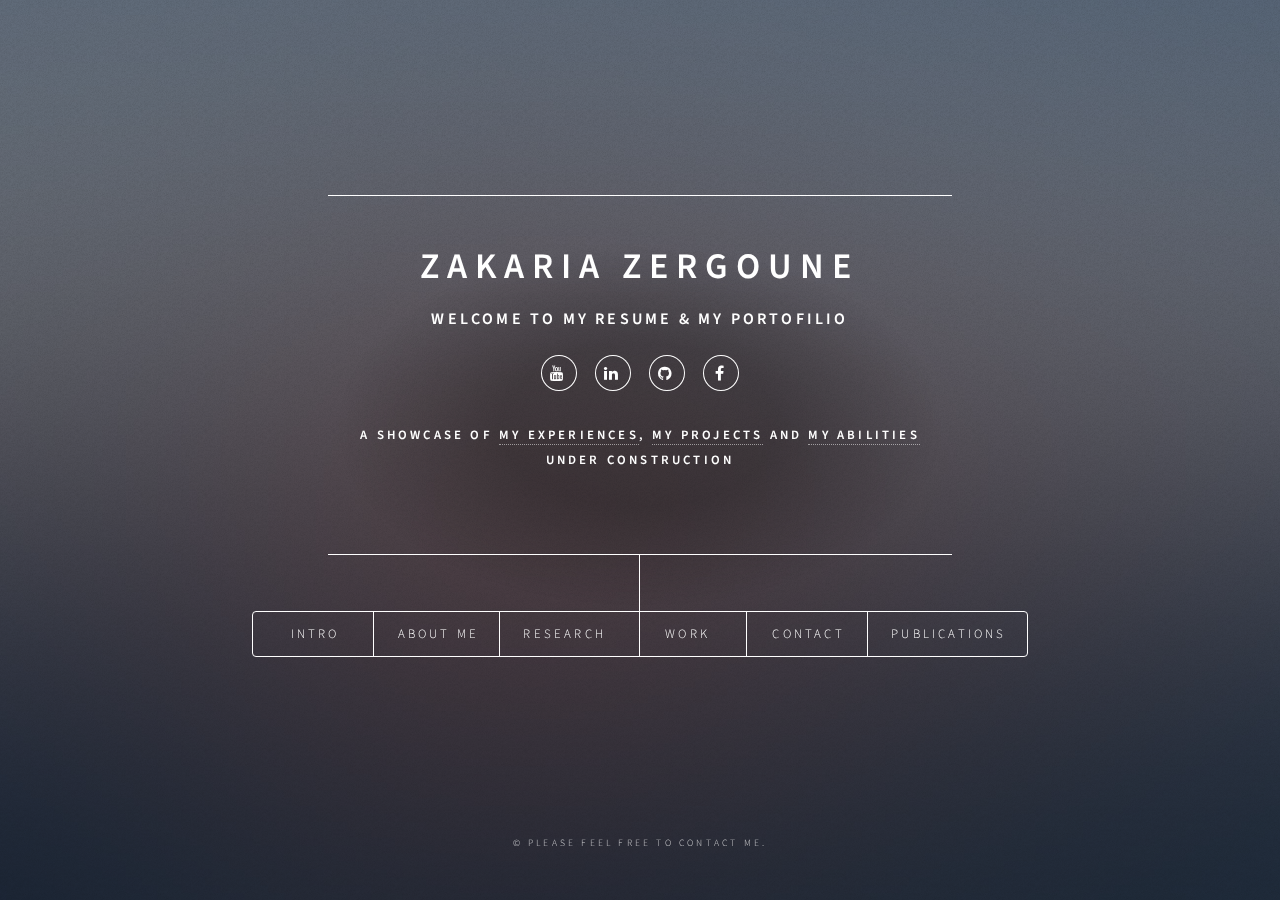
==== index.html @ c46b7b30 "Initial comment" ====
<!DOCTYPE HTML>
<html>

<head>
	<title>Zakaria ZERGOUNE</title>
	<meta charset="utf-8" />
	<meta name="viewport" content="width=device-width, initial-scale=1, user-scalable=no" />
	<link rel="stylesheet" href="assets/css/main.css" />
	<noscript>
		<link rel="stylesheet" href="assets/css/noscript.css" />
	</noscript>
</head>

<body class="is-preload">

	<!-- Wrapper -->
	<div id="wrapper">

		<!-- Header -->
		<header id="header">
			<!--<div class="logo">
				<span class="icon fa-diamond"></span>
			</div>-->
			<div class="content">
				<div class="inner">
					<h1>Zakaria ZERGOUNE</h1>
					<h3>Welcome to my resume & my portofilio</h32><br /><br />
						<ul class="icons">
							<li><a href="#" class="icon fa-youtube"><span class="label">Twitter</span></a></li>
							<li><a href="https://www.linkedin.com/in/zakaria-zergoune/" class="icon fa-linkedin"><span
										class="label">Instagram</span></a></li>
							<li><a href="https://github.com/zzergoune" class="icon fa-github"><span
										class="label">Github</span></a></li>
							<li><a href="#" class="icon fa-facebook"><span class="label">Facebook</span></a></li>
						</ul>
						<p>A showcase of <a href="#">my experiences</a>, <a href="#">my projects</a> and <a href="#">my
								abilities</a><br />
							under construction</p>
				</div>
			</div>
			<nav>
				<ul>
					<li><a href="#intro">Intro</a></li>
					<li><a href="#about">About me</a></li>
					<li><a href="#work">Research</a></li>
					<li><a href="#work">Work</a></li>
					<li><a href="#contact">Contact</a></li>
					<li><a href="#contact">Publications</a></li>
					<!-- <li><a href="#elements">Elements</a></li> -->
				</ul>
			</nav>
		</header>

		<!-- Main -->
		<div id="main">

			<!-- Intro -->
			<article id="intro">
				<h2 class="major">Intro</h2>
				<span class="image main"><img src="images/pic01.jpg" alt="" /></span>
				<p>Aenean ornare velit lacus, ac varius enim ullamcorper eu. Proin aliquam facilisis ante interdum
					congue. Integer mollis, nisl amet convallis, porttitor magna ullamcorper, amet egestas mauris. Ut
					magna finibus nisi nec lacinia. Nam maximus erat id euismod egestas. By the way, check out my <a
						href="#work">awesome work</a>.</p>
				<p>Lorem ipsum dolor sit amet, consectetur adipiscing elit. Duis dapibus rutrum facilisis. Class aptent
					taciti sociosqu ad litora torquent per conubia nostra, per inceptos himenaeos. Etiam tristique
					libero eu nibh porttitor fermentum. Nullam venenatis erat id vehicula viverra. Nunc ultrices eros ut
					ultricies condimentum. Mauris risus lacus, blandit sit amet venenatis non, bibendum vitae dolor.
					Nunc lorem mauris, fringilla in aliquam at, euismod in lectus. Pellentesque habitant morbi tristique
					senectus et netus et malesuada fames ac turpis egestas. In non lorem sit amet elit placerat maximus.
					Pellentesque aliquam maximus risus, vel sed vehicula.</p>
			</article>

			<!-- Work -->
			<article id="work">
				<h2 class="major">Work</h2>
				<span class="image main"><img src="images/pic02.jpg" alt="" /></span>
				<p>Adipiscing magna sed dolor elit. Praesent eleifend dignissim arcu, at eleifend sapien imperdiet ac.
					Aliquam erat volutpat. Praesent urna nisi, fringila lorem et vehicula lacinia quam. Integer
					sollicitudin mauris nec lorem luctus ultrices.</p>
				<p>Nullam et orci eu lorem consequat tincidunt vivamus et sagittis libero. Mauris aliquet magna magna
					sed nunc rhoncus pharetra. Pellentesque condimentum sem. In efficitur ligula tate urna. Maecenas
					laoreet massa vel lacinia pellentesque lorem ipsum dolor. Nullam et orci eu lorem consequat
					tincidunt. Vivamus et sagittis libero. Mauris aliquet magna magna sed nunc rhoncus amet feugiat
					tempus.</p>
			</article>

			<!-- About -->
			<article id="about">
				<h2 class="major">About</h2>
				<span class="image main"><img src="images/pic03.jpg" alt="" /></span>
				<p>Lorem ipsum dolor sit amet, consectetur et adipiscing elit. Praesent eleifend dignissim arcu, at
					eleifend sapien imperdiet ac. Aliquam erat volutpat. Praesent urna nisi, fringila lorem et vehicula
					lacinia quam. Integer sollicitudin mauris nec lorem luctus ultrices. Aliquam libero et malesuada
					fames ac ante ipsum primis in faucibus. Cras viverra ligula sit amet ex mollis mattis lorem ipsum
					dolor sit amet.</p>
			</article>

			<!-- Contact -->
			<article id="contact">
				<h2 class="major">Contact me</h2>
				<form method="post" action="assets/ph/swiftmailer_form.php" id="contact-form">
					<div class="fields">
						<div class="field half">
							<label for="name">Name</label>
							<input type="text" name="name" id="name" />
						</div>
						<div class="field half">
							<label for="email">Email</label>
							<input type="text" name="email" id="email" />
						</div>
						<div class="field">
							<label for="message">Message</label>
							<textarea name="message" id="message" rows="4"></textarea>
						</div>
					</div>
					<ul class="actions">
						<li><input type="submit" value="Send Message" class="primary" /></li>
						<li><input type="reset" value="Reset" /></li>
					</ul>
				</form>
				<ul class="icons">
					<li><a href="#" class="icon fa-youtube"><span class="label">Twitter</span></a></li>
					<li><a href="https://www.linkedin.com/in/zakaria-zergoune/" class="icon fa-linkedin"><span
								class="label">Instagram</span></a></li>
					<li><a href="https://github.com/zzergoune" class="icon fa-github"><span
								class="label">Github</span></a></li>
					<li><a href="#" class="icon fa-facebook"><span class="label">Facebook</span></a></li>
				</ul>
			</article>

			<!-- Elements -->
			<article id="elements">
				<h2 class="major">Elements</h2>

				<section>
					<h3 class="major">Text</h3>
					<p>This is <b>bold</b> and this is <strong>strong</strong>. This is <i>italic</i> and this is
						<em>emphasized</em>.
						This is <sup>superscript</sup> text and this is <sub>subscript</sub> text.
						This is <u>underlined</u> and this is code: <code>for (;;) { ... }</code>. Finally, <a
							href="#">this is a link</a>.
					</p>
					<hr />
					<h2>Heading Level 2</h2>
					<h3>Heading Level 3</h3>
					<h4>Heading Level 4</h4>
					<h5>Heading Level 5</h5>
					<h6>Heading Level 6</h6>
					<hr />
					<h4>Blockquote</h4>
					<blockquote>Fringilla nisl. Donec accumsan interdum nisi, quis tincidunt felis sagittis eget tempus
						euismod. Vestibulum ante ipsum primis in faucibus vestibulum. Blandit adipiscing eu felis
						iaculis volutpat ac adipiscing accumsan faucibus. Vestibulum ante ipsum primis in faucibus lorem
						ipsum dolor sit amet nullam adipiscing eu felis.</blockquote>
					<h4>Preformatted</h4>
					<pre><code>i = 0;

while (!deck.isInOrder()) {
    print 'Iteration ' + i;
    deck.shuffle();
    i++;
}

print 'It took ' + i + ' iterations to sort the deck.';</code></pre>
				</section>

				<section>
					<h3 class="major">Lists</h3>

					<h4>Unordered</h4>
					<ul>
						<li>Dolor pulvinar etiam.</li>
						<li>Sagittis adipiscing.</li>
						<li>Felis enim feugiat.</li>
					</ul>

					<h4>Alternate</h4>
					<ul class="alt">
						<li>Dolor pulvinar etiam.</li>
						<li>Sagittis adipiscing.</li>
						<li>Felis enim feugiat.</li>
					</ul>

					<h4>Ordered</h4>
					<ol>
						<li>Dolor pulvinar etiam.</li>
						<li>Etiam vel felis viverra.</li>
						<li>Felis enim feugiat.</li>
						<li>Dolor pulvinar etiam.</li>
						<li>Etiam vel felis lorem.</li>
						<li>Felis enim et feugiat.</li>
					</ol>
					<h4>Icons</h4>
					<ul class="icons">
						<li><a href="#" class="icon fa-twitter"><span class="label">Twitter</span></a></li>
						<li><a href="#" class="icon fa-facebook"><span class="label">Facebook</span></a></li>
						<li><a href="#" class="icon fa-instagram"><span class="label">Instagram</span></a></li>
						<li><a href="#" class="icon fa-github"><span class="label">Github</span></a></li>
					</ul>

					<h4>Actions</h4>
					<ul class="actions">
						<li><a href="#" class="button primary">Default</a></li>
						<li><a href="#" class="button">Default</a></li>
					</ul>
					<ul class="actions stacked">
						<li><a href="#" class="button primary">Default</a></li>
						<li><a href="#" class="button">Default</a></li>
					</ul>
				</section>

				<section>
					<h3 class="major">Table</h3>
					<h4>Default</h4>
					<div class="table-wrapper">
						<table>
							<thead>
								<tr>
									<th>Name</th>
									<th>Description</th>
									<th>Price</th>
								</tr>
							</thead>
							<tbody>
								<tr>
									<td>Item One</td>
									<td>Ante turpis integer aliquet porttitor.</td>
									<td>29.99</td>
								</tr>
								<tr>
									<td>Item Two</td>
									<td>Vis ac commodo adipiscing arcu aliquet.</td>
									<td>19.99</td>
								</tr>
								<tr>
									<td>Item Three</td>
									<td> Morbi faucibus arcu accumsan lorem.</td>
									<td>29.99</td>
								</tr>
								<tr>
									<td>Item Four</td>
									<td>Vitae integer tempus condimentum.</td>
									<td>19.99</td>
								</tr>
								<tr>
									<td>Item Five</td>
									<td>Ante turpis integer aliquet porttitor.</td>
									<td>29.99</td>
								</tr>
							</tbody>
							<tfoot>
								<tr>
									<td colspan="2"></td>
									<td>100.00</td>
								</tr>
							</tfoot>
						</table>
					</div>

					<h4>Alternate</h4>
					<div class="table-wrapper">
						<table class="alt">
							<thead>
								<tr>
									<th>Name</th>
									<th>Description</th>
									<th>Price</th>
								</tr>
							</thead>
							<tbody>
								<tr>
									<td>Item One</td>
									<td>Ante turpis integer aliquet porttitor.</td>
									<td>29.99</td>
								</tr>
								<tr>
									<td>Item Two</td>
									<td>Vis ac commodo adipiscing arcu aliquet.</td>
									<td>19.99</td>
								</tr>
								<tr>
									<td>Item Three</td>
									<td> Morbi faucibus arcu accumsan lorem.</td>
									<td>29.99</td>
								</tr>
								<tr>
									<td>Item Four</td>
									<td>Vitae integer tempus condimentum.</td>
									<td>19.99</td>
								</tr>
								<tr>
									<td>Item Five</td>
									<td>Ante turpis integer aliquet porttitor.</td>
									<td>29.99</td>
								</tr>
							</tbody>
							<tfoot>
								<tr>
									<td colspan="2"></td>
									<td>100.00</td>
								</tr>
							</tfoot>
						</table>
					</div>
				</section>

				<section>
					<h3 class="major">Buttons</h3>
					<ul class="actions">
						<li><a href="#" class="button primary">Primary</a></li>
						<li><a href="#" class="button">Default</a></li>
					</ul>
					<ul class="actions">
						<li><a href="#" class="button">Default</a></li>
						<li><a href="#" class="button small">Small</a></li>
					</ul>
					<ul class="actions">
						<li><a href="#" class="button primary icon fa-download">Icon</a></li>
						<li><a href="#" class="button icon fa-download">Icon</a></li>
					</ul>
					<ul class="actions">
						<li><span class="button primary disabled">Disabled</span></li>
						<li><span class="button disabled">Disabled</span></li>
					</ul>
				</section>

				<section>
					<h3 class="major">Form</h3>
					<form method="post" action="#">
						<div class="fields">
							<div class="field half">
								<label for="demo-name">Name</label>
								<input type="text" name="demo-name" id="demo-name" value="" placeholder="Jane Doe" />
							</div>
							<div class="field half">
								<label for="demo-email">Email</label>
								<input type="email" name="demo-email" id="demo-email" value=""
									placeholder="jane@untitled.tld" />
							</div>
							<div class="field">
								<label for="demo-category">Category</label>
								<select name="demo-category" id="demo-category">
									<option value="">-</option>
									<option value="1">Manufacturing</option>
									<option value="1">Shipping</option>
									<option value="1">Administration</option>
									<option value="1">Human Resources</option>
								</select>
							</div>
							<div class="field half">
								<input type="radio" id="demo-priority-low" name="demo-priority" checked>
								<label for="demo-priority-low">Low</label>
							</div>
							<div class="field half">
								<input type="radio" id="demo-priority-high" name="demo-priority">
								<label for="demo-priority-high">High</label>
							</div>
							<div class="field half">
								<input type="checkbox" id="demo-copy" name="demo-copy">
								<label for="demo-copy">Email me a copy</label>
							</div>
							<div class="field half">
								<input type="checkbox" id="demo-human" name="demo-human" checked>
								<label for="demo-human">Not a robot</label>
							</div>
							<div class="field">
								<label for="demo-message">Message</label>
								<textarea name="demo-message" id="demo-message" placeholder="Enter your message"
									rows="6"></textarea>
							</div>
						</div>
						<ul class="actions">
							<li><input type="submit" value="Send Message" class="primary" /></li>
							<li><input type="reset" value="Reset" /></li>
						</ul>
					</form>
				</section>

			</article>

		</div>

		<!-- Footer -->
		<footer id="footer">
			<p class="copyright">&copy; Please feel free to contact me.</p>
		</footer>

	</div>

	<!-- BG -->
	<div id="bg"></div>

	<!-- Scripts -->
	<script src="assets/js/jquery.min.js"></script>
	<script src="assets/js/browser.min.js"></script>
	<script src="assets/js/breakpoints.min.js"></script>
	<script src="assets/js/util.js"></script>
	<script src="assets/js/main.js"></script>
	<script src="assets/js/validate.js"></script>

	<script>
		const constraints = {
			name: {
				presence: { allowEmpty: false }
			},
			email: {
				presence: { allowEmpty: false },
				email: true
			},
			message: {
				presence: { allowEmpty: false }
			}
		};

		const form = document.getElementById('contact-form');

		form.addEventListener('submit', function (event) {
			const formValues = {
				name: form.elements.name.value,
				email: form.elements.email.value,
				message: form.elements.message.value
			};

			const errors = validate(formValues, constraints);

			if (errors) {
				event.preventDefault();
				const errorMessage = Object
					.values(errors)
					.map(function (fieldValues) {
						return fieldValues.join(', ')
					})
					.join("\n");

				alert(errorMessage);
			}
		}, false);
	</script>

</body>

</html>
---- assets/css/main.css ----
@import url(font-awesome.min.css);
@import url("https://fonts.googleapis.com/css?family=Source+Sans+Pro:300italic,600italic,300,600");

/*
	Dimension by HTML5 UP
	html5up.net | @ajlkn
	Free for personal and commercial use under the CCA 3.0 license (html5up.net/license)
*/

html, body, div, span, applet, object,
iframe, h1, h2, h3, h4, h5, h6, p, blockquote,
pre, a, abbr, acronym, address, big, cite,
code, del, dfn, em, img, ins, kbd, q, s, samp,
small, strike, strong, sub, sup, tt, var, b,
u, i, center, dl, dt, dd, ol, ul, li, fieldset,
form, label, legend, table, caption, tbody,
tfoot, thead, tr, th, td, article, aside,
canvas, details, embed, figure, figcaption,
footer, header, hgroup, menu, nav, output, ruby,
section, summary, time, mark, audio, video {
	margin: 0;
	padding: 0;
	border: 0;
	font-size: 100%;
	font: inherit;
	vertical-align: baseline;}

article, aside, details, figcaption, figure,
footer, header, hgroup, menu, nav, section {
	display: block;}

body {
	line-height: 1;
}

ol, ul {
	list-style: none;
}

blockquote, q {
	quotes: none;
}

	blockquote:before, blockquote:after, q:before, q:after {
		content: '';
		content: none;
	}

table {
	border-collapse: collapse;
	border-spacing: 0;
}

body {
	-webkit-text-size-adjust: none;
}

mark {
	background-color: transparent;
	color: inherit;
}

input::-moz-focus-inner {
	border: 0;
	padding: 0;
}

input, select, textarea {
	-moz-appearance: none;
	-webkit-appearance: none;
	-ms-appearance: none;
	appearance: none;
}

/* Basic */

	@-ms-viewport {
		width: device-width;
	}

	@media screen and (max-width: 480px) {

		html, body {
			min-width: 320px;
		}

	}

	html {
		box-sizing: border-box;
	}

	*, *:before, *:after {
		box-sizing: inherit;
	}

	body {
		background: #1b1f22;
	}

		body.is-preload *, body.is-preload *:before, body.is-preload *:after {
			-moz-animation: none !important;
			-webkit-animation: none !important;
			-ms-animation: none !important;
			animation: none !important;
			-moz-transition: none !important;
			-webkit-transition: none !important;
			-ms-transition: none !important;
			transition: none !important;
		}

/* Type */

	html {
		font-size: 16pt;
	}

		@media screen and (max-width: 1680px) {

			html {
				font-size: 12pt;
			}

		}

		@media screen and (max-width: 736px) {

			html {
				font-size: 11pt;
			}

		}

		@media screen and (max-width: 360px) {

			html {
				font-size: 10pt;
			}

		}

	body, input, select, textarea {
		color: #ffffff;
		font-family: "Source Sans Pro", sans-serif;
		font-weight: 300;
		font-size: 1rem;
		line-height: 1.65;
	}

	a {
		-moz-transition: color 0.2s ease-in-out, background-color 0.2s ease-in-out, border-bottom-color 0.2s ease-in-out;
		-webkit-transition: color 0.2s ease-in-out, background-color 0.2s ease-in-out, border-bottom-color 0.2s ease-in-out;
		-ms-transition: color 0.2s ease-in-out, background-color 0.2s ease-in-out, border-bottom-color 0.2s ease-in-out;
		transition: color 0.2s ease-in-out, background-color 0.2s ease-in-out, border-bottom-color 0.2s ease-in-out;
		border-bottom: dotted 1px rgba(255, 255, 255, 0.5);
		text-decoration: none;
		color: inherit;
	}

		a:hover {
			border-bottom-color: transparent;
		}

	strong, b {
		color: #ffffff;
		font-weight: 600;
	}

	em, i {
		font-style: italic;
	}

	p {
		margin: 0 0 2rem 0;
	}

	h1, h2, h3, h4, h5, h6 {
		color: #ffffff;
		font-weight: 600;
		line-height: 1.5;
		margin: 0 0 1rem 0;
		text-transform: uppercase;
		letter-spacing: 0.2rem;
	}

		h1 a, h2 a, h3 a, h4 a, h5 a, h6 a {
			color: inherit;
			text-decoration: none;
		}

		h1.major, h2.major, h3.major, h4.major, h5.major, h6.major {
			border-bottom: solid 1px #ffffff;
			width: -moz-max-content;
			width: -webkit-max-content;
			width: -ms-max-content;
			width: max-content;
			padding-bottom: 0.5rem;
			margin: 0 0 2rem 0;
		}

	h1 {
		font-size: 2.25rem;
		line-height: 1.3;
		letter-spacing: 0.5rem;
	}

	h2 {
		font-size: 1.5rem;
		line-height: 1.4;
		letter-spacing: 0.5rem;
	}

	h3 {
		font-size: 1rem;
	}

	h4 {
		font-size: 0.8rem;
	}

	h5 {
		font-size: 0.7rem;
	}

	h6 {
		font-size: 0.6rem;
	}

	@media screen and (max-width: 736px) {

		h1 {
			font-size: 1.75rem;
			line-height: 1.4;
		}

		h2 {
			font-size: 1.25em;
			line-height: 1.5;
		}

	}

	sub {
		font-size: 0.8rem;
		position: relative;
		top: 0.5rem;
	}

	sup {
		font-size: 0.8rem;
		position: relative;
		top: -0.5rem;
	}

	blockquote {
		border-left: solid 4px #ffffff;
		font-style: italic;
		margin: 0 0 2rem 0;
		padding: 0.5rem 0 0.5rem 2rem;
	}

	code {
		background: rgba(255, 255, 255, 0.075);
		border-radius: 4px;
		font-family: "Courier New", monospace;
		font-size: 0.9rem;
		margin: 0 0.25rem;
		padding: 0.25rem 0.65rem;
	}

	pre {
		-webkit-overflow-scrolling: touch;
		font-family: "Courier New", monospace;
		font-size: 0.9rem;
		margin: 0 0 2rem 0;
	}

		pre code {
			display: block;
			line-height: 1.75;
			padding: 1rem 1.5rem;
			overflow-x: auto;
		}

	hr {
		border: 0;
		border-bottom: solid 1px #ffffff;
		margin: 2.75rem 0;
	}

	.align-left {
		text-align: left;
	}

	.align-center {
		text-align: center;
	}

	.align-right {
		text-align: right;
	}

/* Form */

	form {
		margin: 0 0 2rem 0;
	}

		form > :last-child {
			margin-bottom: 0;
		}

		form > .fields {
			display: -moz-flex;
			display: -webkit-flex;
			display: -ms-flex;
			display: flex;
			-moz-flex-wrap: wrap;
			-webkit-flex-wrap: wrap;
			-ms-flex-wrap: wrap;
			flex-wrap: wrap;
			width: calc(100% + 3rem);
			margin: -1.5rem 0 2rem -1.5rem;
		}

			form > .fields > .field {
				-moz-flex-grow: 0;
				-webkit-flex-grow: 0;
				-ms-flex-grow: 0;
				flex-grow: 0;
				-moz-flex-shrink: 0;
				-webkit-flex-shrink: 0;
				-ms-flex-shrink: 0;
				flex-shrink: 0;
				padding: 1.5rem 0 0 1.5rem;
				width: calc(100% - 1.5rem);
			}

				form > .fields > .field.half {
					width: calc(50% - 0.75rem);
				}

				form > .fields > .field.third {
					width: calc(100%/3 - 0.5rem);
				}

				form > .fields > .field.quarter {
					width: calc(25% - 0.375rem);
				}

		@media screen and (max-width: 480px) {

			form > .fields {
				width: calc(100% + 3rem);
				margin: -1.5rem 0 2rem -1.5rem;
			}

				form > .fields > .field {
					padding: 1.5rem 0 0 1.5rem;
					width: calc(100% - 1.5rem);
				}

					form > .fields > .field.half {
						width: calc(100% - 1.5rem);
					}

					form > .fields > .field.third {
						width: calc(100% - 1.5rem);
					}

					form > .fields > .field.quarter {
						width: calc(100% - 1.5rem);
					}

		}

	label {
		color: #ffffff;
		display: block;
		font-size: 0.8rem;
		font-weight: 300;
		letter-spacing: 0.2rem;
		line-height: 1.5;
		margin: 0 0 1rem 0;
		text-transform: uppercase;
	}

	input[type="text"],
	input[type="password"],
	input[type="email"],
	input[type="tel"],
	select,
	textarea {
		-moz-appearance: none;
		-webkit-appearance: none;
		-ms-appearance: none;
		appearance: none;
		-moz-transition: border-color 0.2s ease-in-out, box-shadow 0.2s ease-in-out, background-color 0.2s ease-in-out;
		-webkit-transition: border-color 0.2s ease-in-out, box-shadow 0.2s ease-in-out, background-color 0.2s ease-in-out;
		-ms-transition: border-color 0.2s ease-in-out, box-shadow 0.2s ease-in-out, background-color 0.2s ease-in-out;
		transition: border-color 0.2s ease-in-out, box-shadow 0.2s ease-in-out, background-color 0.2s ease-in-out;
		background-color: transparent;
		border-radius: 4px;
		border: solid 1px #ffffff;
		color: inherit;
		display: block;
		outline: 0;
		padding: 0 1rem;
		text-decoration: none;
		width: 100%;
	}

		input[type="text"]:invalid,
		input[type="password"]:invalid,
		input[type="email"]:invalid,
		input[type="tel"]:invalid,
		select:invalid,
		textarea:invalid {
			box-shadow: none;
		}

		input[type="text"]:focus,
		input[type="password"]:focus,
		input[type="email"]:focus,
		input[type="tel"]:focus,
		select:focus,
		textarea:focus {
			background: rgba(255, 255, 255, 0.075);
			border-color: #ffffff;
			box-shadow: 0 0 0 1px #ffffff;
		}

	select {
		background-image: url("data:image/svg+xml;charset=utf8,%3Csvg xmlns='http://www.w3.org/2000/svg' width='40' height='40' preserveAspectRatio='none' viewBox='0 0 40 40'%3E%3Cpath d='M9.4,12.3l10.4,10.4l10.4-10.4c0.2-0.2,0.5-0.4,0.9-0.4c0.3,0,0.6,0.1,0.9,0.4l3.3,3.3c0.2,0.2,0.4,0.5,0.4,0.9 c0,0.4-0.1,0.6-0.4,0.9L20.7,31.9c-0.2,0.2-0.5,0.4-0.9,0.4c-0.3,0-0.6-0.1-0.9-0.4L4.3,17.3c-0.2-0.2-0.4-0.5-0.4-0.9 c0-0.4,0.1-0.6,0.4-0.9l3.3-3.3c0.2-0.2,0.5-0.4,0.9-0.4S9.1,12.1,9.4,12.3z' fill='%23ffffff' /%3E%3C/svg%3E");
		background-size: 1.25rem;
		background-repeat: no-repeat;
		background-position: calc(100% - 1rem) center;
		height: 2.75rem;
		padding-right: 2.75rem;
		text-overflow: ellipsis;
	}

		select option {
			color: #ffffff;
			background: #1b1f22;
		}

		select:focus::-ms-value {
			background-color: transparent;
		}

		select::-ms-expand {
			display: none;
		}

	input[type="text"],
	input[type="password"],
	input[type="email"],
	select {
		height: 2.75rem;
	}

	textarea {
		padding: 0.75rem 1rem;
	}

	input[type="checkbox"],
	input[type="radio"] {
		-moz-appearance: none;
		-webkit-appearance: none;
		-ms-appearance: none;
		appearance: none;
		display: block;
		float: left;
		margin-right: -2rem;
		opacity: 0;
		width: 1rem;
		z-index: -1;
	}

		input[type="checkbox"] + label,
		input[type="radio"] + label {
			text-decoration: none;
			-moz-user-select: none;
			-webkit-user-select: none;
			-ms-user-select: none;
			user-select: none;
			color: #ffffff;
			cursor: pointer;
			display: inline-block;
			font-size: 0.8rem;
			font-weight: 300;
			margin: 0 0 0.5rem 0;
			padding-left: 2.65rem;
			padding-right: 0.75rem;
			position: relative;
		}

			input[type="checkbox"] + label:before,
			input[type="radio"] + label:before {
				-moz-osx-font-smoothing: grayscale;
				-webkit-font-smoothing: antialiased;
				font-family: FontAwesome;
				font-style: normal;
				font-weight: normal;
				text-transform: none !important;
			}

			input[type="checkbox"] + label:before,
			input[type="radio"] + label:before {
				-moz-transition: border-color 0.2s ease-in-out, box-shadow 0.2s ease-in-out, background-color 0.2s ease-in-out;
				-webkit-transition: border-color 0.2s ease-in-out, box-shadow 0.2s ease-in-out, background-color 0.2s ease-in-out;
				-ms-transition: border-color 0.2s ease-in-out, box-shadow 0.2s ease-in-out, background-color 0.2s ease-in-out;
				transition: border-color 0.2s ease-in-out, box-shadow 0.2s ease-in-out, background-color 0.2s ease-in-out;
				border-radius: 4px;
				border: solid 1px #ffffff;
				content: '';
				display: inline-block;
				height: 1.65rem;
				left: 0;
				line-height: calc(1.58125rem + 0em);
				position: absolute;
				text-align: center;
				top: -0.125rem;
				width: 1.65rem;
			}

		input[type="checkbox"]:checked + label:before,
		input[type="radio"]:checked + label:before {
			background: #ffffff !important;
			border-color: #ffffff !important;
			color: #1b1f22;
			content: '\f00c';
		}

		input[type="checkbox"]:focus + label:before,
		input[type="radio"]:focus + label:before {
			background: rgba(255, 255, 255, 0.075);
			border-color: #ffffff;
			box-shadow: 0 0 0 1px #ffffff;
		}

	input[type="checkbox"] + label:before {
		border-radius: 4px;
	}

	input[type="radio"] + label:before {
		border-radius: 100%;
	}

	::-webkit-input-placeholder {
		color: rgba(255, 255, 255, 0.5) !important;
		opacity: 1.0;
	}

	:-moz-placeholder {
		color: rgba(255, 255, 255, 0.5) !important;
		opacity: 1.0;
	}

	::-moz-placeholder {
		color: rgba(255, 255, 255, 0.5) !important;
		opacity: 1.0;
	}

	:-ms-input-placeholder {
		color: rgba(255, 255, 255, 0.5) !important;
		opacity: 1.0;
	}

	.formerize-placeholder {
		color: rgba(255, 255, 255, 0.5) !important;
		opacity: 1.0;
	}

/* Box */

	.box {
		border-radius: 4px;
		border: solid 1px #ffffff;
		margin-bottom: 2rem;
		padding: 1.5em;
	}

		.box > :last-child,
		.box > :last-child > :last-child,
		.box > :last-child > :last-child > :last-child {
			margin-bottom: 0;
		}

		.box.alt {
			border: 0;
			border-radius: 0;
			padding: 0;
		}

/* Icon */

	.icon {
		text-decoration: none;
		border-bottom: none;
		position: relative;
	}

		.icon:before {
			-moz-osx-font-smoothing: grayscale;
			-webkit-font-smoothing: antialiased;
			font-family: FontAwesome;
			font-style: normal;
			font-weight: normal;
			text-transform: none !important;
		}

		.icon > .label {
			display: none;
		}

/* Image */

	.image {
		border-radius: 4px;
		border: 0;
		display: inline-block;
		position: relative;
	}

		.image:before {
			pointer-events: none;
			background-image: url("../../images/overlay.png");
			background-color: rgba(19, 21, 25, 0.5);
			border-radius: 4px;
			content: '';
			display: block;
			height: 100%;
			left: 0;
			opacity: 0.5;
			position: absolute;
			top: 0;
			width: 100%;
		}

		.image img {
			border-radius: 4px;
			display: block;
		}

		.image.left, .image.right {
			max-width: 40%;
		}

			.image.left img, .image.right img {
				width: 100%;
			}

		.image.left {
			float: left;
			padding: 0 1.5em 1em 0;
			top: 0.25em;
		}

		.image.right {
			float: right;
			padding: 0 0 1em 1.5em;
			top: 0.25em;
		}

		.image.fit {
			display: block;
			margin: 0 0 2rem 0;
			width: 100%;
		}

			.image.fit img {
				width: 100%;
			}

		.image.main {
			display: block;
			margin: 2.5rem 0;
			width: 100%;
		}

			.image.main img {
				width: 100%;
			}

		@media screen and (max-width: 736px) {

			.image.main {
				margin: 2rem 0;
			}

		}

		@media screen and (max-width: 480px) {

			.image.main {
				margin: 1.5rem 0;
			}

		}

/* List */

	ol {
		list-style: decimal;
		margin: 0 0 2rem 0;
		padding-left: 1.25em;
	}

		ol li {
			padding-left: 0.25em;
		}

	ul {
		list-style: disc;
		margin: 0 0 2rem 0;
		padding-left: 1em;
	}

		ul li {
			padding-left: 0.5em;
		}

		ul.alt {
			list-style: none;
			padding-left: 0;
		}

			ul.alt li {
				border-top: solid 1px #ffffff;
				padding: 0.5em 0;
			}

				ul.alt li:first-child {
					border-top: 0;
					padding-top: 0;
				}

	dl {
		margin: 0 0 2rem 0;
	}

		dl dt {
			display: block;
			font-weight: 600;
			margin: 0 0 1rem 0;
		}

		dl dd {
			margin-left: 2rem;
		}

/* Actions */

	ul.actions {
		display: -moz-flex;
		display: -webkit-flex;
		display: -ms-flex;
		display: flex;
		cursor: default;
		list-style: none;
		margin-left: -1rem;
		padding-left: 0;
	}

		ul.actions li {
			padding: 0 0 0 1rem;
			vertical-align: middle;
		}

		ul.actions.special {
			-moz-justify-content: center;
			-webkit-justify-content: center;
			-ms-justify-content: center;
			justify-content: center;
			width: 100%;
			margin-left: 0;
		}

			ul.actions.special li:first-child {
				padding-left: 0;
			}

		ul.actions.stacked {
			-moz-flex-direction: column;
			-webkit-flex-direction: column;
			-ms-flex-direction: column;
			flex-direction: column;
			margin-left: 0;
		}

			ul.actions.stacked li {
				padding: 1.3rem 0 0 0;
			}

				ul.actions.stacked li:first-child {
					padding-top: 0;
				}

		ul.actions.fit {
			width: calc(100% + 1rem);
		}

			ul.actions.fit li {
				-moz-flex-grow: 1;
				-webkit-flex-grow: 1;
				-ms-flex-grow: 1;
				flex-grow: 1;
				-moz-flex-shrink: 1;
				-webkit-flex-shrink: 1;
				-ms-flex-shrink: 1;
				flex-shrink: 1;
				width: 100%;
			}

				ul.actions.fit li > * {
					width: 100%;
				}

			ul.actions.fit.stacked {
				width: 100%;
			}

		@media screen and (max-width: 480px) {

			ul.actions:not(.fixed) {
				-moz-flex-direction: column;
				-webkit-flex-direction: column;
				-ms-flex-direction: column;
				flex-direction: column;
				margin-left: 0;
				width: 100% !important;
			}

				ul.actions:not(.fixed) li {
					-moz-flex-grow: 1;
					-webkit-flex-grow: 1;
					-ms-flex-grow: 1;
					flex-grow: 1;
					-moz-flex-shrink: 1;
					-webkit-flex-shrink: 1;
					-ms-flex-shrink: 1;
					flex-shrink: 1;
					padding: 1rem 0 0 0;
					text-align: center;
					width: 100%;
				}

					ul.actions:not(.fixed) li > * {
						width: 100%;
					}

					ul.actions:not(.fixed) li:first-child {
						padding-top: 0;
					}

					ul.actions:not(.fixed) li input[type="submit"],
					ul.actions:not(.fixed) li input[type="reset"],
					ul.actions:not(.fixed) li input[type="button"],
					ul.actions:not(.fixed) li button,
					ul.actions:not(.fixed) li .button {
						width: 100%;
					}

						ul.actions:not(.fixed) li input[type="submit"].icon:before,
						ul.actions:not(.fixed) li input[type="reset"].icon:before,
						ul.actions:not(.fixed) li input[type="button"].icon:before,
						ul.actions:not(.fixed) li button.icon:before,
						ul.actions:not(.fixed) li .button.icon:before {
							margin-left: -0.5em;
						}

		}

/* Icons */

	ul.icons {
		cursor: default;
		list-style: none;
		padding-left: 0;
	}

		ul.icons li {
			display: inline-block;
			padding: 0 0.75em 0 0;
		}

			ul.icons li:last-child {
				padding-right: 0;
			}

			ul.icons li a {
				border-radius: 100%;
				box-shadow: inset 0 0 0 1px #ffffff;
				display: inline-block;
				height: 2.25rem;
				line-height: 2.25rem;
				text-align: center;
				width: 2.25rem;
			}

				ul.icons li a:hover {
					background-color: rgba(255, 255, 255, 0.075);
				}

				ul.icons li a:active {
					background-color: rgba(255, 255, 255, 0.175);
				}

/* Table */

	.table-wrapper {
		-webkit-overflow-scrolling: touch;
		overflow-x: auto;
	}

	table {
		margin: 0 0 2rem 0;
		width: 100%;
	}

		table tbody tr {
			border: solid 1px #ffffff;
			border-left: 0;
			border-right: 0;
		}

			table tbody tr:nth-child(2n + 1) {
				background-color: rgba(255, 255, 255, 0.075);
			}

		table td {
			padding: 0.75em 0.75em;
		}

		table th {
			color: #ffffff;
			font-size: 0.9em;
			font-weight: 600;
			padding: 0 0.75em 0.75em 0.75em;
			text-align: left;
		}

		table thead {
			border-bottom: solid 2px #ffffff;
		}

		table tfoot {
			border-top: solid 2px #ffffff;
		}

		table.alt {
			border-collapse: separate;
		}

			table.alt tbody tr td {
				border: solid 1px #ffffff;
				border-left-width: 0;
				border-top-width: 0;
			}

				table.alt tbody tr td:first-child {
					border-left-width: 1px;
				}

			table.alt tbody tr:first-child td {
				border-top-width: 1px;
			}

			table.alt thead {
				border-bottom: 0;
			}

			table.alt tfoot {
				border-top: 0;
			}

/* Button */

	input[type="submit"],
	input[type="reset"],
	input[type="button"],
	button,
	.button {
		-moz-appearance: none;
		-webkit-appearance: none;
		-ms-appearance: none;
		appearance: none;
		-moz-transition: background-color 0.2s ease-in-out, color 0.2s ease-in-out;
		-webkit-transition: background-color 0.2s ease-in-out, color 0.2s ease-in-out;
		-ms-transition: background-color 0.2s ease-in-out, color 0.2s ease-in-out;
		transition: background-color 0.2s ease-in-out, color 0.2s ease-in-out;
		background-color: transparent;
		border-radius: 4px;
		border: 0;
		box-shadow: inset 0 0 0 1px #ffffff;
		color: #ffffff !important;
		cursor: pointer;
		display: inline-block;
		font-size: 0.8rem;
		font-weight: 300;
		height: 2.75rem;
		letter-spacing: 0.2rem;
		line-height: 2.75rem;
		outline: 0;
		padding: 0 1.25rem 0 1.35rem;
		text-align: center;
		text-decoration: none;
		text-transform: uppercase;
		white-space: nowrap;
	}

		input[type="submit"]:hover,
		input[type="reset"]:hover,
		input[type="button"]:hover,
		button:hover,
		.button:hover {
			background-color: rgba(255, 255, 255, 0.075);
		}

		input[type="submit"]:active,
		input[type="reset"]:active,
		input[type="button"]:active,
		button:active,
		.button:active {
			background-color: rgba(255, 255, 255, 0.175);
		}

		input[type="submit"].icon:before,
		input[type="reset"].icon:before,
		input[type="button"].icon:before,
		button.icon:before,
		.button.icon:before {
			margin-right: 0.5em;
		}

		input[type="submit"].fit,
		input[type="reset"].fit,
		input[type="button"].fit,
		button.fit,
		.button.fit {
			width: 100%;
		}

		input[type="submit"].small,
		input[type="reset"].small,
		input[type="button"].small,
		button.small,
		.button.small {
			font-size: 0.6rem;
			height: 2.0625rem;
			line-height: 2.0625rem;
		}

		input[type="submit"].primary,
		input[type="reset"].primary,
		input[type="button"].primary,
		button.primary,
		.button.primary {
			background-color: #ffffff;
			color: #1b1f22 !important;
			font-weight: 600;
		}

		input[type="submit"].disabled, input[type="submit"]:disabled,
		input[type="reset"].disabled,
		input[type="reset"]:disabled,
		input[type="button"].disabled,
		input[type="button"]:disabled,
		button.disabled,
		button:disabled,
		.button.disabled,
		.button:disabled {
			pointer-events: none;
			cursor: default;
			opacity: 0.25;
		}

	input[type="submit"],
	input[type="reset"],
	input[type="button"],
	button {
		line-height: calc(2.75rem - 2px);
	}

/* BG */

	#bg {
		-moz-transform: scale(1.0);
		-webkit-transform: scale(1.0);
		-ms-transform: scale(1.0);
		transform: scale(1.0);
		-webkit-backface-visibility: hidden;
		position: fixed;
		top: 0;
		left: 0;
		width: 100%;
		height: 100vh;
		z-index: 1;
	}

		#bg:before, #bg:after {
			content: '';
			display: block;
			position: absolute;
			top: 0;
			left: 0;
			width: 100%;
			height: 100%;
		}

		#bg:before {
			-moz-transition: background-color 2.5s ease-in-out;
			-webkit-transition: background-color 2.5s ease-in-out;
			-ms-transition: background-color 2.5s ease-in-out;
			transition: background-color 2.5s ease-in-out;
			-moz-transition-delay: 0.75s;
			-webkit-transition-delay: 0.75s;
			-ms-transition-delay: 0.75s;
			transition-delay: 0.75s;
			background-image: linear-gradient(to top, rgba(19, 21, 25, 0.5), rgba(19, 21, 25, 0.5)), url("../../images/overlay.png");
			background-size: auto, 256px 256px;
			background-position: center, center;
			background-repeat: no-repeat, repeat;
			z-index: 2;
		}

		#bg:after {
			-moz-transform: scale(1.125);
			-webkit-transform: scale(1.125);
			-ms-transform: scale(1.125);
			transform: scale(1.125);
			-moz-transition: -moz-transform 0.325s ease-in-out, -moz-filter 0.325s ease-in-out;
			-webkit-transition: -webkit-transform 0.325s ease-in-out, -webkit-filter 0.325s ease-in-out;
			-ms-transition: -ms-transform 0.325s ease-in-out, -ms-filter 0.325s ease-in-out;
			transition: transform 0.325s ease-in-out, filter 0.325s ease-in-out;
			background-image: url("../../images/bg.jpg");
			background-position: center;
			background-size: cover;
			background-repeat: no-repeat;
			z-index: 1;
		}

		body.is-article-visible #bg:after {
			-moz-transform: scale(1.0825);
			-webkit-transform: scale(1.0825);
			-ms-transform: scale(1.0825);
			transform: scale(1.0825);
			-moz-filter: blur(0.2rem);
			-webkit-filter: blur(0.2rem);
			-ms-filter: blur(0.2rem);
			filter: blur(0.2rem);
		}

		body.is-preload #bg:before {
			background-color: #000000;
		}

/* Wrapper */

	#wrapper {
		display: -moz-flex;
		display: -webkit-flex;
		display: -ms-flex;
		display: flex;
		-moz-flex-direction: column;
		-webkit-flex-direction: column;
		-ms-flex-direction: column;
		flex-direction: column;
		-moz-align-items: center;
		-webkit-align-items: center;
		-ms-align-items: center;
		align-items: center;
		-moz-justify-content: space-between;
		-webkit-justify-content: space-between;
		-ms-justify-content: space-between;
		justify-content: space-between;
		position: relative;
		min-height: 100vh;
		width: 100%;
		padding: 4rem 2rem;
		z-index: 3;
	}

		#wrapper:before {
			content: '';
			display: block;
		}

		@media screen and (max-width: 1680px) {

			#wrapper {
				padding: 3rem 2rem;
			}

		}

		@media screen and (max-width: 736px) {

			#wrapper {
				padding: 2rem 1rem;
			}

		}

		@media screen and (max-width: 480px) {

			#wrapper {
				padding: 1rem;
			}

		}

/* Header */

	#header {
		display: -moz-flex;
		display: -webkit-flex;
		display: -ms-flex;
		display: flex;
		-moz-flex-direction: column;
		-webkit-flex-direction: column;
		-ms-flex-direction: column;
		flex-direction: column;
		-moz-align-items: center;
		-webkit-align-items: center;
		-ms-align-items: center;
		align-items: center;
		-moz-transition: -moz-transform 0.325s ease-in-out, -moz-filter 0.325s ease-in-out, opacity 0.325s ease-in-out;
		-webkit-transition: -webkit-transform 0.325s ease-in-out, -webkit-filter 0.325s ease-in-out, opacity 0.325s ease-in-out;
		-ms-transition: -ms-transform 0.325s ease-in-out, -ms-filter 0.325s ease-in-out, opacity 0.325s ease-in-out;
		transition: transform 0.325s ease-in-out, filter 0.325s ease-in-out, opacity 0.325s ease-in-out;
		background-image: -moz-radial-gradient(rgba(0, 0, 0, 0.25) 25%, rgba(0, 0, 0, 0) 55%);
		background-image: -webkit-radial-gradient(rgba(0, 0, 0, 0.25) 25%, rgba(0, 0, 0, 0) 55%);
		background-image: -ms-radial-gradient(rgba(0, 0, 0, 0.25) 25%, rgba(0, 0, 0, 0) 55%);
		background-image: radial-gradient(rgba(0, 0, 0, 0.25) 25%, rgba(0, 0, 0, 0) 55%);
		max-width: 100%;
		text-align: center;
	}

		#header > * {
			-moz-transition: opacity 0.325s ease-in-out;
			-webkit-transition: opacity 0.325s ease-in-out;
			-ms-transition: opacity 0.325s ease-in-out;
			transition: opacity 0.325s ease-in-out;
			position: relative;
			margin-top: 3.5rem;
		}

			#header > *:before {
				content: '';
				display: block;
				position: absolute;
				top: calc(-3.5rem - 1px);
				left: calc(50% - 1px);
				width: 1px;
				height: calc(3.5rem + 1px);
				background: #ffffff;
			}

		#header > :first-child {
			margin-top: 0;
		}

			#header > :first-child:before {
				display: none;
			}

		#header .logo {
			width: 5.5rem;
			height: 5.5rem;
			line-height: 5.5rem;
			border: solid 1px #ffffff;
			border-radius: 100%;
		}

			#header .logo .icon:before {
				font-size: 2rem;
			}

		#header .content {
			border-style: solid;
			border-color: #ffffff;
			border-top-width: 1px;
			border-bottom-width: 1px;
			max-width: 100%;
		}

			#header .content .inner {
				-moz-transition: max-height 0.75s ease, padding 0.75s ease, opacity 0.325s ease-in-out;
				-webkit-transition: max-height 0.75s ease, padding 0.75s ease, opacity 0.325s ease-in-out;
				-ms-transition: max-height 0.75s ease, padding 0.75s ease, opacity 0.325s ease-in-out;
				transition: max-height 0.75s ease, padding 0.75s ease, opacity 0.325s ease-in-out;
				-moz-transition-delay: 0.25s;
				-webkit-transition-delay: 0.25s;
				-ms-transition-delay: 0.25s;
				transition-delay: 0.25s;
				padding: 3rem 2rem;
				max-height: 40rem;
				overflow: hidden;
			}

				#header .content .inner > :last-child {
					margin-bottom: 0;
				}

			#header .content p {
				text-transform: uppercase;
				letter-spacing: 0.2rem;
				font-size: 0.8rem;
				line-height: 2;
			}

		#header nav ul {
			display: -moz-flex;
			display: -webkit-flex;
			display: -ms-flex;
			display: flex;
			margin-bottom: 0;
			list-style: none;
			padding-left: 0;
			border: solid 1px #ffffff;
			border-radius: 4px;
		}

			#header nav ul li {
				padding-left: 0;
				border-left: solid 1px #ffffff;
			}

				#header nav ul li:first-child {
					border-left: 0;
				}

				#header nav ul li a {
					display: block;
					min-width: 7.5rem;
					height: 2.75rem;
					line-height: 2.75rem;
					padding: 0 1.25rem 0 1.45rem;
					text-transform: uppercase;
					letter-spacing: 0.2rem;
					font-size: 0.8rem;
					border-bottom: 0;
				}

					#header nav ul li a:hover {
						background-color: rgba(255, 255, 255, 0.075);
					}

					#header nav ul li a:active {
						background-color: rgba(255, 255, 255, 0.175);
					}

		#header nav.use-middle:after {
			content: '';
			display: block;
			position: absolute;
			top: 0;
			left: calc(50% - 1px);
			width: 1px;
			height: 100%;
			background: #ffffff;
		}

		#header nav.use-middle ul li.is-middle {
			border-left: 0;
		}

		body.is-article-visible #header {
			-moz-transform: scale(0.95);
			-webkit-transform: scale(0.95);
			-ms-transform: scale(0.95);
			transform: scale(0.95);
			-moz-filter: blur(0.1rem);
			-webkit-filter: blur(0.1rem);
			-ms-filter: blur(0.1rem);
			filter: blur(0.1rem);
			opacity: 0;
		}

		body.is-preload #header {
			-moz-filter: blur(0.125rem);
			-webkit-filter: blur(0.125rem);
			-ms-filter: blur(0.125rem);
			filter: blur(0.125rem);
		}

			body.is-preload #header > * {
				opacity: 0;
			}

			body.is-preload #header .content .inner {
				max-height: 0;
				padding-top: 0;
				padding-bottom: 0;
				opacity: 0;
			}

		@media screen and (max-width: 980px) {

			#header .content p br {
				display: none;
			}

		}

		@media screen and (max-width: 736px) {

			#header > * {
				margin-top: 2rem;
			}

				#header > *:before {
					top: calc(-2rem - 1px);
					height: calc(2rem + 1px);
				}

			#header .logo {
				width: 4.75rem;
				height: 4.75rem;
				line-height: 4.75rem;
			}

				#header .logo .icon:before {
					font-size: 1.75rem;
				}

			#header .content .inner {
				padding: 2.5rem 1rem;
			}

			#header .content p {
				line-height: 1.875;
			}

		}

		@media screen and (max-width: 480px) {

			#header {
				padding: 1.5rem 0;
			}

				#header .content .inner {
					padding: 2.5rem 0;
				}

				#header nav ul {
					-moz-flex-direction: column;
					-webkit-flex-direction: column;
					-ms-flex-direction: column;
					flex-direction: column;
					min-width: 10rem;
					max-width: 100%;
				}

					#header nav ul li {
						border-left: 0;
						border-top: solid 1px #ffffff;
					}

						#header nav ul li:first-child {
							border-top: 0;
						}

						#header nav ul li a {
							height: 3rem;
							line-height: 3rem;
							min-width: 0;
							width: 100%;
						}

				#header nav.use-middle:after {
					display: none;
				}

		}

/* Main */

	#main {
		-moz-flex-grow: 1;
		-webkit-flex-grow: 1;
		-ms-flex-grow: 1;
		flex-grow: 1;
		-moz-flex-shrink: 1;
		-webkit-flex-shrink: 1;
		-ms-flex-shrink: 1;
		flex-shrink: 1;
		display: -moz-flex;
		display: -webkit-flex;
		display: -ms-flex;
		display: flex;
		-moz-align-items: center;
		-webkit-align-items: center;
		-ms-align-items: center;
		align-items: center;
		-moz-justify-content: center;
		-webkit-justify-content: center;
		-ms-justify-content: center;
		justify-content: center;
		-moz-flex-direction: column;
		-webkit-flex-direction: column;
		-ms-flex-direction: column;
		flex-direction: column;
		position: relative;
		max-width: 100%;
		z-index: 3;
	}

		#main article {
			-moz-transform: translateY(0.25rem);
			-webkit-transform: translateY(0.25rem);
			-ms-transform: translateY(0.25rem);
			transform: translateY(0.25rem);
			-moz-transition: opacity 0.325s ease-in-out, -moz-transform 0.325s ease-in-out;
			-webkit-transition: opacity 0.325s ease-in-out, -webkit-transform 0.325s ease-in-out;
			-ms-transition: opacity 0.325s ease-in-out, -ms-transform 0.325s ease-in-out;
			transition: opacity 0.325s ease-in-out, transform 0.325s ease-in-out;
			padding: 4.5rem 2.5rem 1.5rem 2.5rem ;
			position: relative;
			width: 40rem;
			max-width: 100%;
			background-color: rgba(27, 31, 34, 0.85);
			border-radius: 4px;
			opacity: 0;
		}

			#main article.active {
				-moz-transform: translateY(0);
				-webkit-transform: translateY(0);
				-ms-transform: translateY(0);
				transform: translateY(0);
				opacity: 1;
			}

			#main article .close {
				display: block;
				position: absolute;
				top: 0;
				right: 0;
				width: 4rem;
				height: 4rem;
				cursor: pointer;
				text-indent: 4rem;
				overflow: hidden;
				white-space: nowrap;
			}

				#main article .close:before {
					-moz-transition: background-color 0.2s ease-in-out;
					-webkit-transition: background-color 0.2s ease-in-out;
					-ms-transition: background-color 0.2s ease-in-out;
					transition: background-color 0.2s ease-in-out;
					content: '';
					display: block;
					position: absolute;
					top: 0.75rem;
					left: 0.75rem;
					width: 2.5rem;
					height: 2.5rem;
					border-radius: 100%;
					background-position: center;
					background-image: url("data:image/svg+xml;charset=utf8,%3Csvg xmlns='http://www.w3.org/2000/svg' xmlns:xlink='http://www.w3.org/1999/xlink' width='20px' height='20px' viewBox='0 0 20 20' zoomAndPan='disable'%3E%3Cstyle%3Eline %7B stroke: %23ffffff%3B stroke-width: 1%3B %7D%3C/style%3E%3Cline x1='2' y1='2' x2='18' y2='18' /%3E%3Cline x1='18' y1='2' x2='2' y2='18' /%3E%3C/svg%3E");
					background-size: 20px 20px;
					background-repeat: no-repeat;
				}

				#main article .close:hover:before {
					background-color: rgba(255, 255, 255, 0.075);
				}

				#main article .close:active:before {
					background-color: rgba(255, 255, 255, 0.175);
				}

		@media screen and (max-width: 736px) {

			#main article {
				padding: 3.5rem 2rem 0.5rem 2rem ;
			}

				#main article .close:before {
					top: 0.875rem;
					left: 0.875rem;
					width: 2.25rem;
					height: 2.25rem;
					background-size: 14px 14px;
				}

		}

		@media screen and (max-width: 480px) {

			#main article {
				padding: 3rem 1.5rem 0.5rem 1.5rem ;
			}

		}

/* Footer */

	#footer {
		-moz-transition: -moz-transform 0.325s ease-in-out, -moz-filter 0.325s ease-in-out, opacity 0.325s ease-in-out;
		-webkit-transition: -webkit-transform 0.325s ease-in-out, -webkit-filter 0.325s ease-in-out, opacity 0.325s ease-in-out;
		-ms-transition: -ms-transform 0.325s ease-in-out, -ms-filter 0.325s ease-in-out, opacity 0.325s ease-in-out;
		transition: transform 0.325s ease-in-out, filter 0.325s ease-in-out, opacity 0.325s ease-in-out;
		width: 100%;
		max-width: 100%;
		margin-top: 2rem;
		text-align: center;
	}

		#footer .copyright {
			letter-spacing: 0.2rem;
			font-size: 0.6rem;
			opacity: 0.75;
			margin-bottom: 0;
			text-transform: uppercase;
		}

		body.is-article-visible #footer {
			-moz-transform: scale(0.95);
			-webkit-transform: scale(0.95);
			-ms-transform: scale(0.95);
			transform: scale(0.95);
			-moz-filter: blur(0.1rem);
			-webkit-filter: blur(0.1rem);
			-ms-filter: blur(0.1rem);
			filter: blur(0.1rem);
			opacity: 0;
		}

		body.is-preload #footer {
			opacity: 0;
		}
---- assets/css/noscript.css ----
/*
	Dimension by HTML5 UP
	html5up.net | @ajlkn
	Free for personal and commercial use under the CCA 3.0 license (html5up.net/license)
*/

/* BG */

	body.is-preload #bg:before {
		background-color: transparent;
	}

/* Header */

	body.is-preload #header {
		-moz-filter: none;
		-webkit-filter: none;
		-ms-filter: none;
		filter: none;
	}

		body.is-preload #header > * {
			opacity: 1;
		}

		body.is-preload #header .content .inner {
			max-height: none;
			padding: 3rem 2rem;
			opacity: 1;
		}

/* Main */

	#main article {
		opacity: 1;
		margin: 4rem 0 0 0;
	}
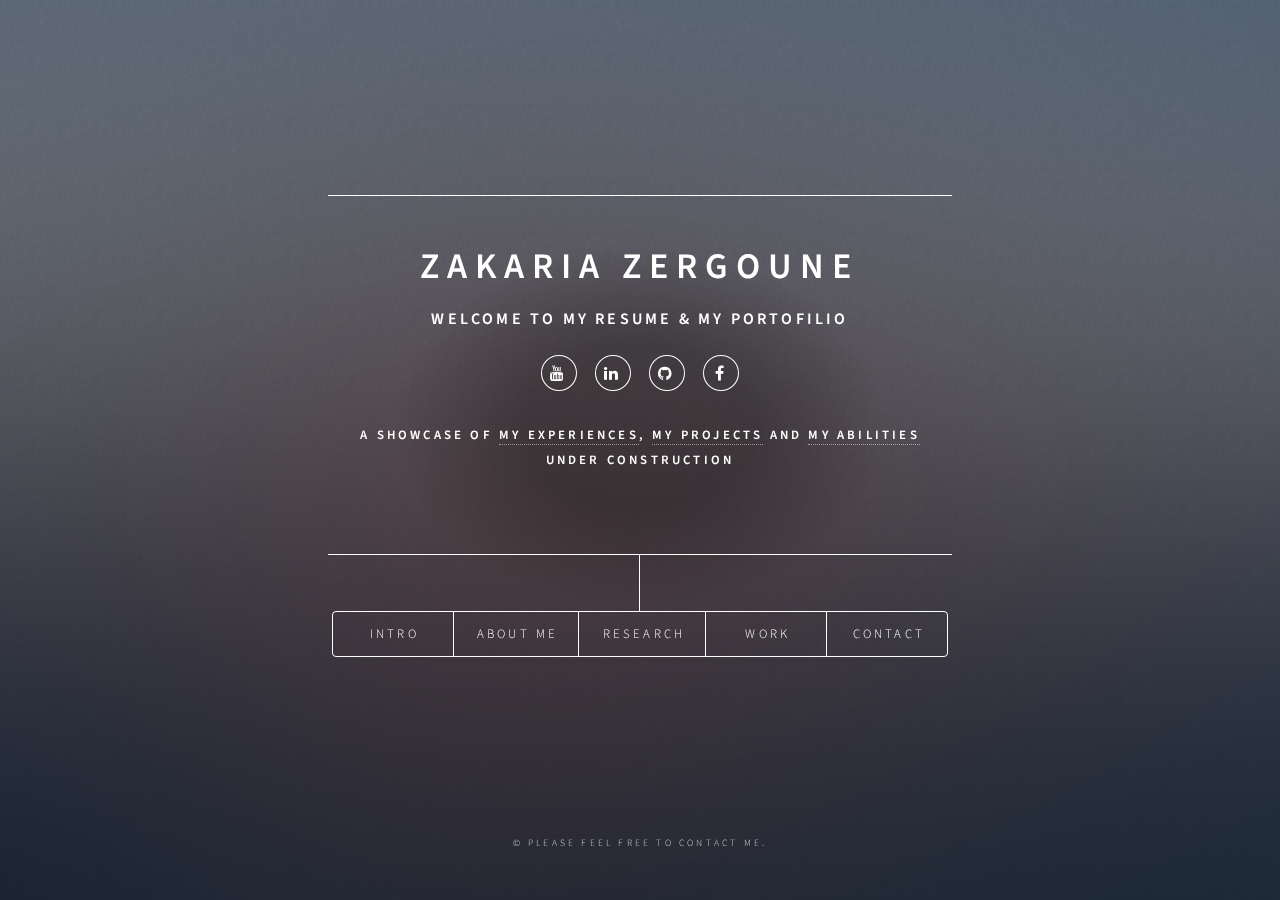
==== commit 80ab52d3: "Delete Publication buton" ====
--- a/index.html
+++ b/index.html
@@ -42,10 +42,9 @@
 				<ul>
 					<li><a href="#intro">Intro</a></li>
 					<li><a href="#about">About me</a></li>
-					<li><a href="#work">Research</a></li>
+					<li><a href="#research">Research</a></li>
 					<li><a href="#work">Work</a></li>
 					<li><a href="#contact">Contact</a></li>
-					<li><a href="#contact">Publications</a></li>
 					<!-- <li><a href="#elements">Elements</a></li> -->
 				</ul>
 			</nav>
@@ -58,7 +57,7 @@
 			<article id="intro">
 				<h2 class="major">Intro</h2>
 				<span class="image main"><img src="images/pic01.jpg" alt="" /></span>
-				<p>Aenean ornare velit lacus, ac varius enim ullamcorper eu. Proin aliquam facilisis ante interdum
+				<!--<p>Aenean ornare velit lacus, ac varius enim ullamcorper eu. Proin aliquam facilisis ante interdum
 					congue. Integer mollis, nisl amet convallis, porttitor magna ullamcorper, amet egestas mauris. Ut
 					magna finibus nisi nec lacinia. Nam maximus erat id euismod egestas. By the way, check out my <a
 						href="#work">awesome work</a>.</p>
@@ -68,38 +67,38 @@
 					ultricies condimentum. Mauris risus lacus, blandit sit amet venenatis non, bibendum vitae dolor.
 					Nunc lorem mauris, fringilla in aliquam at, euismod in lectus. Pellentesque habitant morbi tristique
 					senectus et netus et malesuada fames ac turpis egestas. In non lorem sit amet elit placerat maximus.
-					Pellentesque aliquam maximus risus, vel sed vehicula.</p>
+					Pellentesque aliquam maximus risus, vel sed vehicula.</p>-->
 			</article>
 
 			<!-- Work -->
 			<article id="work">
 				<h2 class="major">Work</h2>
 				<span class="image main"><img src="images/pic02.jpg" alt="" /></span>
-				<p>Adipiscing magna sed dolor elit. Praesent eleifend dignissim arcu, at eleifend sapien imperdiet ac.
+				<!--<p>Adipiscing magna sed dolor elit. Praesent eleifend dignissim arcu, at eleifend sapien imperdiet ac.
 					Aliquam erat volutpat. Praesent urna nisi, fringila lorem et vehicula lacinia quam. Integer
 					sollicitudin mauris nec lorem luctus ultrices.</p>
 				<p>Nullam et orci eu lorem consequat tincidunt vivamus et sagittis libero. Mauris aliquet magna magna
 					sed nunc rhoncus pharetra. Pellentesque condimentum sem. In efficitur ligula tate urna. Maecenas
 					laoreet massa vel lacinia pellentesque lorem ipsum dolor. Nullam et orci eu lorem consequat
 					tincidunt. Vivamus et sagittis libero. Mauris aliquet magna magna sed nunc rhoncus amet feugiat
-					tempus.</p>
+					tempus.</p>-->
 			</article>
 
 			<!-- About -->
 			<article id="about">
-				<h2 class="major">About</h2>
+				<h2 class="major">About me</h2>
 				<span class="image main"><img src="images/pic03.jpg" alt="" /></span>
-				<p>Lorem ipsum dolor sit amet, consectetur et adipiscing elit. Praesent eleifend dignissim arcu, at
+				<!--<p>Lorem ipsum dolor sit amet, consectetur et adipiscing elit. Praesent eleifend dignissim arcu, at
 					eleifend sapien imperdiet ac. Aliquam erat volutpat. Praesent urna nisi, fringila lorem et vehicula
 					lacinia quam. Integer sollicitudin mauris nec lorem luctus ultrices. Aliquam libero et malesuada
 					fames ac ante ipsum primis in faucibus. Cras viverra ligula sit amet ex mollis mattis lorem ipsum
-					dolor sit amet.</p>
+					dolor sit amet.</p>-->
 			</article>
 
 			<!-- Contact -->
 			<article id="contact">
 				<h2 class="major">Contact me</h2>
-				<form method="post" action="assets/ph/swiftmailer_form.php" id="contact-form">
+				<form method="post" action="#">
 					<div class="fields">
 						<div class="field half">
 							<label for="name">Name</label>
@@ -397,47 +396,7 @@
 	<script src="assets/js/breakpoints.min.js"></script>
 	<script src="assets/js/util.js"></script>
 	<script src="assets/js/main.js"></script>
-	<script src="assets/js/validate.js"></script>
-
-	<script>
-		const constraints = {
-			name: {
-				presence: { allowEmpty: false }
-			},
-			email: {
-				presence: { allowEmpty: false },
-				email: true
-			},
-			message: {
-				presence: { allowEmpty: false }
-			}
-		};
-
-		const form = document.getElementById('contact-form');
-
-		form.addEventListener('submit', function (event) {
-			const formValues = {
-				name: form.elements.name.value,
-				email: form.elements.email.value,
-				message: form.elements.message.value
-			};
-
-			const errors = validate(formValues, constraints);
-
-			if (errors) {
-				event.preventDefault();
-				const errorMessage = Object
-					.values(errors)
-					.map(function (fieldValues) {
-						return fieldValues.join(', ')
-					})
-					.join("\n");
-
-				alert(errorMessage);
-			}
-		}, false);
-	</script>
 
 </body>
 
-</html>+</html>
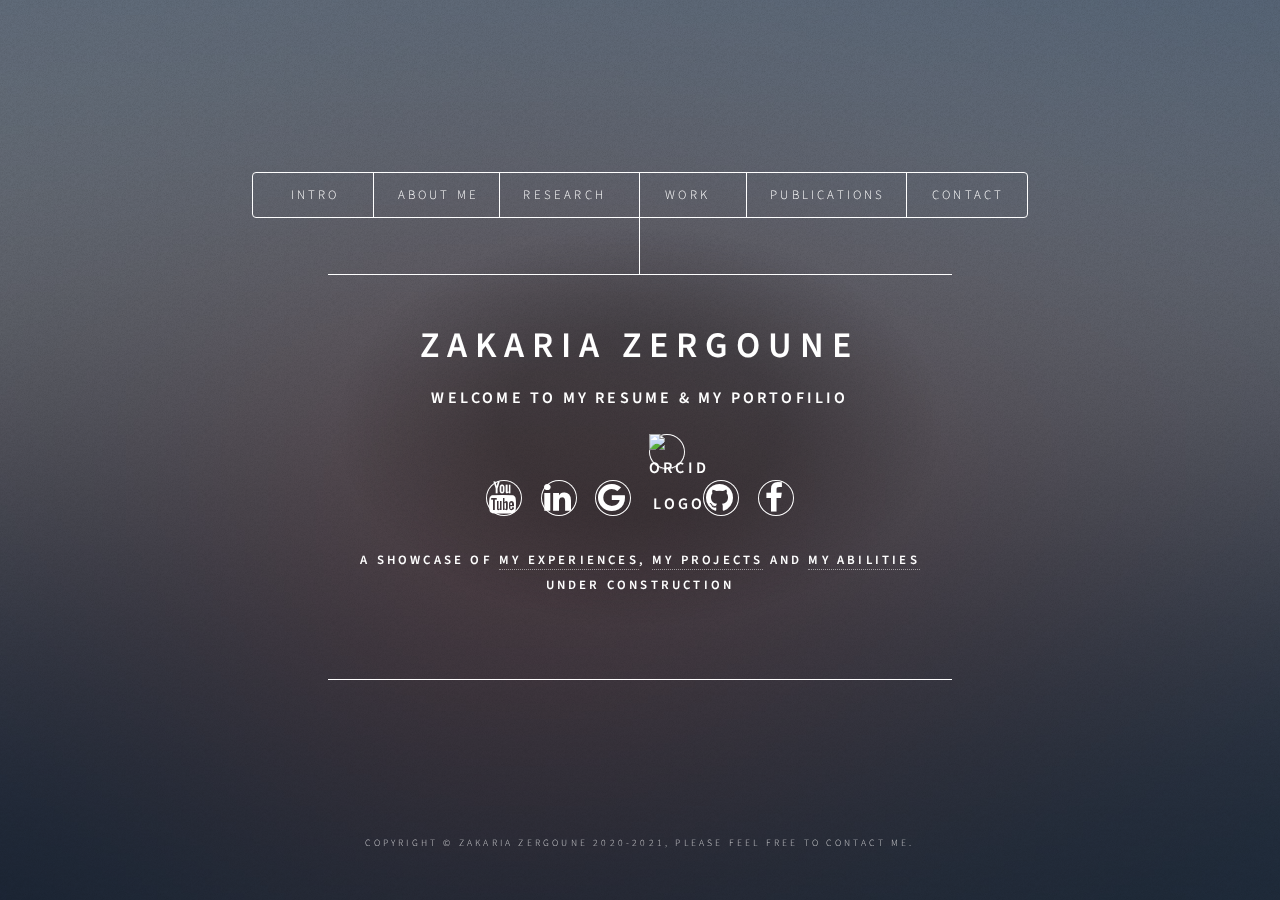
==== commit e17a6246: "Changed head and copyright message" ====
--- a/index.html
+++ b/index.html
@@ -21,32 +21,43 @@
 			<!--<div class="logo">
 				<span class="icon fa-diamond"></span>
 			</div>-->
+			<nav>
+				<ul>
+					<li><a href="#intro">Intro</a></li>
+					<li><a href="#about">About me</a></li>
+					<li><a href="#work">Research</a></li>
+					<li><a href="#work">Work</a></li>
+					<li><a href="Publication.html">Publications</a></li>
+					<li><a href="#contact">Contact</a></li>
+					<!-- <li><a href="#elements">Elements</a></li> -->
+				</ul>
+			</nav>
 			<div class="content">
 				<div class="inner">
 					<h1>Zakaria ZERGOUNE</h1>
 					<h3>Welcome to my resume & my portofilio</h32><br /><br />
 						<ul class="icons">
-							<li><a href="#" class="icon fa-youtube"><span class="label">Twitter</span></a></li>
-							<li><a href="https://www.linkedin.com/in/zakaria-zergoune/" class="icon fa-linkedin"><span
-										class="label">Instagram</span></a></li>
-							<li><a href="https://github.com/zzergoune" class="icon fa-github"><span
+							<li><a href="#" class="icon fa-2x fa-youtube"><span class="label">Twitter</span></a></li>
+							<li><a href="https://www.linkedin.com/in/zakaria-zergoune/"
+									class="icon fa-2x fa-linkedin"><span class="label">Instagram</span></a></li>
+							<li><a href="https://scholar.google.fr/citations?user=piJmuYoAAAAJ&hl=fr"
+									class="icon fa-2x fa-google"><span class="label">Facebook</span></a></li>
+							<li><a href="https://orcid.org/0000-0002-2046-0958">
+									<img alt="ORCID logo"
+										src="https://info.orcid.org/wp-content/uploads/2019/11/orcid_16x16.png"
+										width="25" height="25" />
+								</a></li>
+							<li><a href="https://github.com/zzergoune" class="icon fa-2x fa-github"><span
 										class="label">Github</span></a></li>
-							<li><a href="#" class="icon fa-facebook"><span class="label">Facebook</span></a></li>
+							</li>
+							<li><a href="#" class="icon fa-2x fa-facebook"><span class="label">Facebook</span></a></li>
 						</ul>
 						<p>A showcase of <a href="#">my experiences</a>, <a href="#">my projects</a> and <a href="#">my
 								abilities</a><br />
 							under construction</p>
 				</div>
 			</div>
-			<nav>
-				<ul>
-					<li><a href="#intro">Intro</a></li>
-					<li><a href="#about">About me</a></li>
-					<li><a href="#research">Research</a></li>
-					<li><a href="#work">Work</a></li>
-					<li><a href="#contact">Contact</a></li>
-					<!-- <li><a href="#elements">Elements</a></li> -->
-				</ul>
+
 			</nav>
 		</header>
 
@@ -382,7 +393,7 @@
 
 		<!-- Footer -->
 		<footer id="footer">
-			<p class="copyright">&copy; Please feel free to contact me.</p>
+			<p class="copyright"> Copyright &copy; Zakaria ZERGOUNE 2020-2021, Please feel free to contact me.</p>
 		</footer>
 
 	</div>
